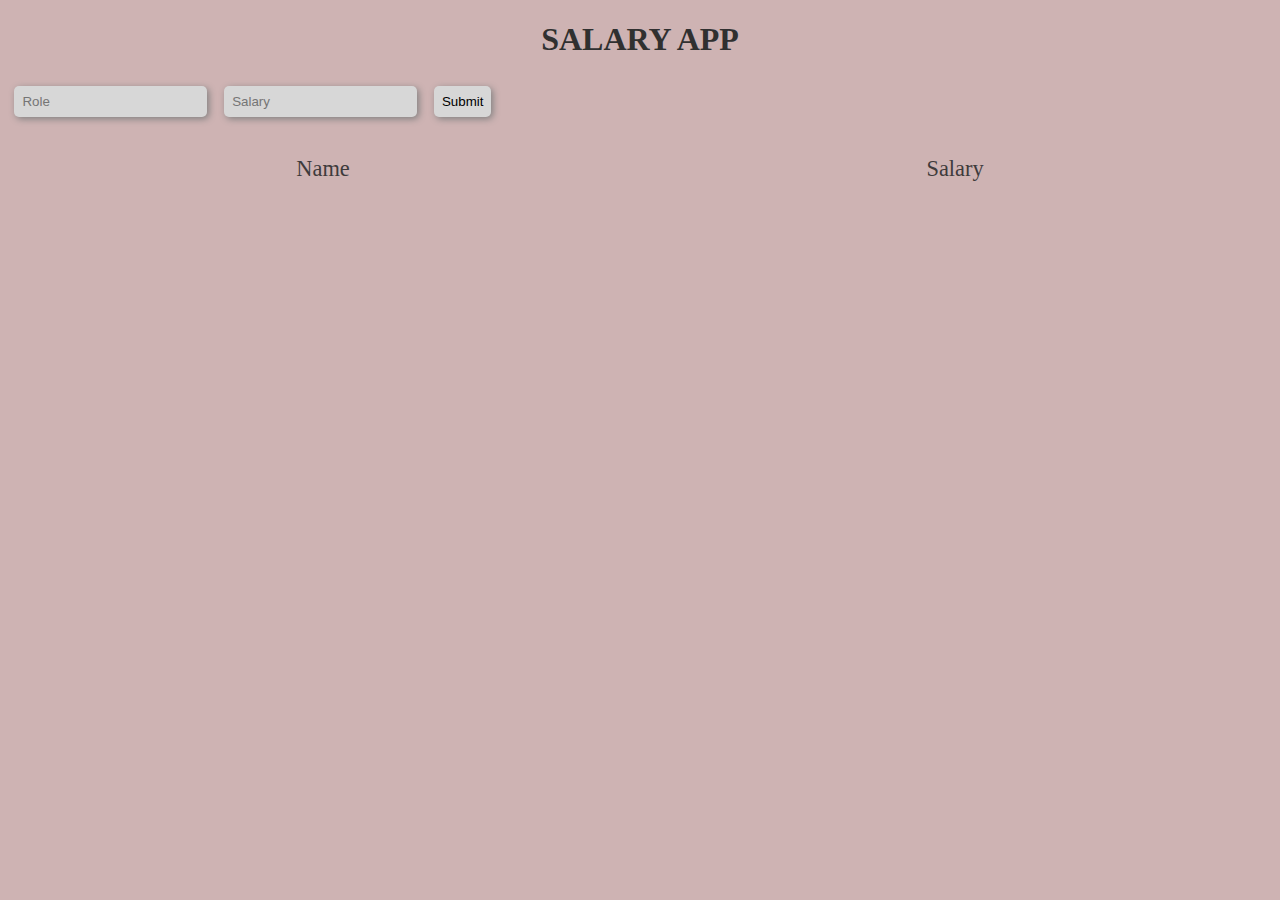
==== index.html @ e1011140 "first commit" ====
<!DOCTYPE html>
<html lang="en">
<head>
    <meta charset="UTF-8">
    <meta http-equiv="X-UA-Compatible" content="IE=edge">
    <meta name="viewport" content="width=device-width, initial-scale=1.0">
    <link rel="stylesheet" href="./styles/style.css">
    <title>Salary App</title>
</head>
<body>
    <div class="title-container">
        <h1>Salary App</h1>
    </div>
    <div class="container-app">
        <form class="form-data">
            <input name="name" type="text" class="input-name" placeholder="Role">
            <input name="slr" type="number" class="input-salary" placeholder="Salary">
            <input type="submit" class="btn-submit">
        </form>
    </div>

    <div class="content-container">
        <div class="text-name">Name</div>
        <div class="text-slr">Salary</div>
    </div>
    






    <script src="./js/main.js"></script>
</body>
</html>
---- styles/style.css ----
body {
  background-color: #ceb3b3;
}

body .title-container {
  text-align: center;
  text-transform: uppercase;
  color: #303030;
}

body .container-app {
  width: 100%;
  margin: 0 auto;
}

body .container-app input {
  border-radius: 5px;
  border: none;
  background-color: #d7d7d7;
  -webkit-box-shadow: 2px 2px 7px gray;
          box-shadow: 2px 2px 7px gray;
  margin: 0.4rem;
  padding: .5rem;
}

body .content-container {
  display: -webkit-box;
  display: -ms-flexbox;
  display: flex;
  -ms-flex-pack: distribute;
      justify-content: space-around;
  margin-top: 2rem;
  font-size: 1.4rem;
  color: #3e3b3c;
}
/*# sourceMappingURL=style.css.map */
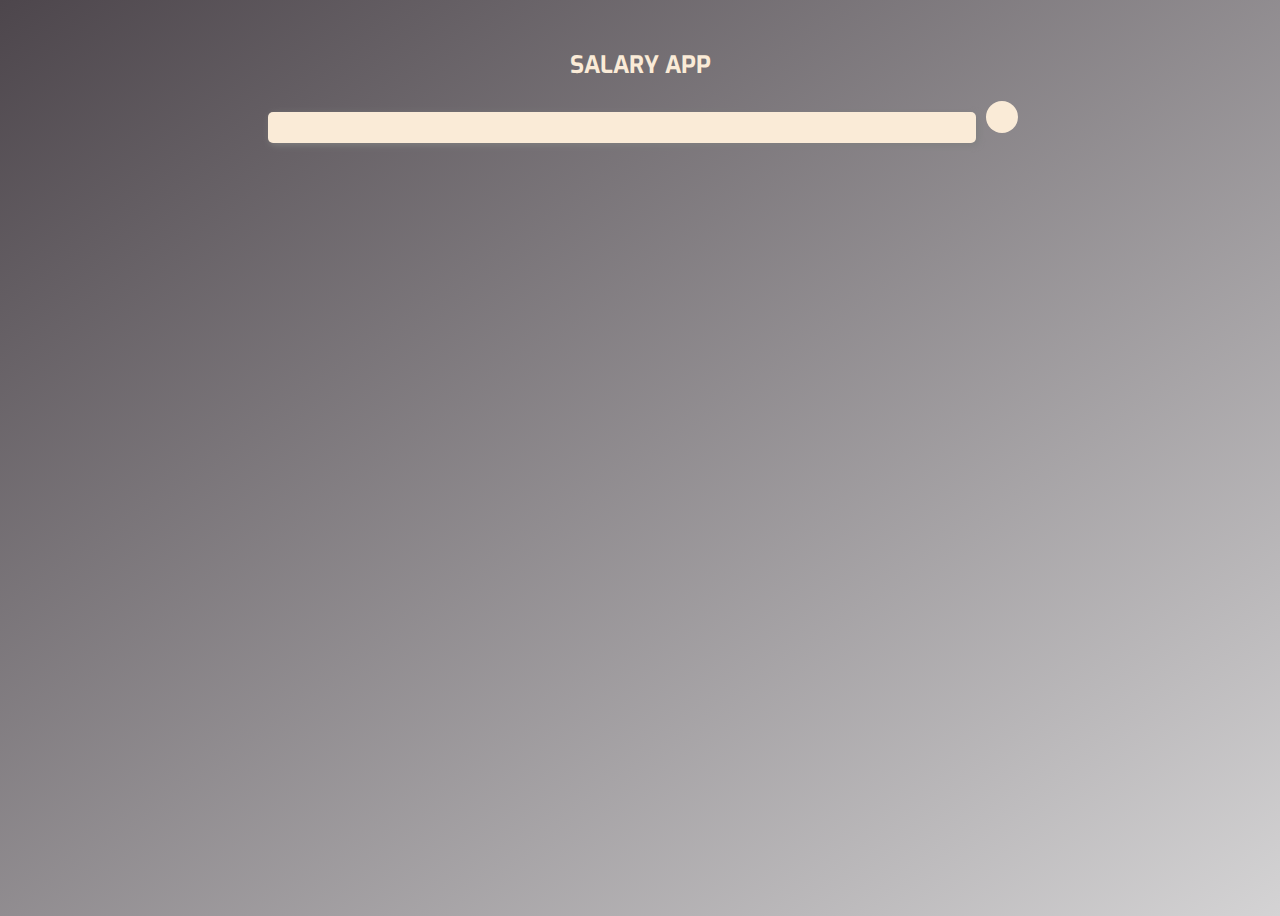
==== commit 973335e1: "completed vers" ====
--- a/index.html
+++ b/index.html
@@ -4,32 +4,40 @@
     <meta charset="UTF-8">
     <meta http-equiv="X-UA-Compatible" content="IE=edge">
     <meta name="viewport" content="width=device-width, initial-scale=1.0">
-    <link rel="stylesheet" href="./styles/style.css">
+    <link rel="stylesheet" href="https://cdnjs.cloudflare.com/ajax/libs/font-awesome/6.1.1/css/all.min.css" integrity="sha512-KfkfwYDsLkIlwQp6LFnl8zNdLGxu9YAA1QvwINks4PhcElQSvqcyVLLD9aMhXd13uQjoXtEKNosOWaZqXgel0g==" crossorigin="anonymous" referrerpolicy="no-referrer"/>
+    <link rel="preconnect" href="https://fonts.googleapis.com" />
+    <link rel="preconnect" href="https://fonts.gstatic.com" crossorigin />
+    <link href="https://fonts.googleapis.com/css2?family=Bebas+Neue&family=Exo:wght@700&family=Permanent+Marker&display=swap" rel="stylesheet"/>
+    <link rel="stylesheet" href="./styles/style.css" />
     <title>Salary App</title>
 </head>
 <body>
-    <div class="title-container">
-        <h1>Salary App</h1>
+    <button class="menu"><i class="fa-solid fa-bars fa-xl"></i></button>
+    <div class="wrapper">
+        <div class="title-container">
+            <h2>Salary App</h2>
+        </div>
+        <div class="container-app">
+            <input type="text" name="text" class="input-main">
+            <button class="btn-submit-main">
+             <i class="fa-solid fa-circle-plus"></i>
+            </button>
+        </div>
+        <div class="side-bar">
+            <i class="fa-solid fa-xmark fa-xl close-btn"></i>
+            <ul class="side-list">
+                <li class="list-item"><a href="./index.html" class="side-link">Main Page</a></li>
+                <li class="list-item"><a href="./set.html" class="side-link">Set Data</a></li>
+            </ul>
+        </div>
     </div>
-    <div class="container-app">
-        <form class="form-data">
-            <input name="name" type="text" class="input-name" placeholder="Role">
-            <input name="slr" type="number" class="input-salary" placeholder="Salary">
-            <input type="submit" class="btn-submit">
-        </form>
-    </div>
-
-    <div class="content-container">
-        <div class="text-name">Name</div>
-        <div class="text-slr">Salary</div>
-    </div>
-    
 
 
 
 
 
 
-    <script src="./js/main.js"></script>
+    <script src="/js/modal.js"></script>
+    <script src="/js/main.js"></script>
 </body>
 </html>--- a/styles/style.css
+++ b/styles/style.css
@@ -1,36 +1,157 @@
+* {
+  -webkit-box-sizing: border-box;
+          box-sizing: border-box;
+}
+
 body {
-  background-color: #ceb3b3;
+  -webkit-box-sizing: border-box;
+          box-sizing: border-box;
+  background-image: -webkit-gradient(linear, left top, right bottom, from(#4d464c), to(#d4d3d4));
+  background-image: linear-gradient(to right bottom, #4d464c, #d4d3d4);
+  min-height: 100vh;
+  font-family: "Exo", sans-serif;
+  min-height: 100vh;
+}
+
+body .wrapper {
+  width: 80%;
+  margin: 0 auto;
+}
+
+body button {
+  background-color: rgba(255, 255, 255, 0);
+  border: none;
+}
+
+body ul, body li {
+  list-style: none;
+}
+
+body a {
+  text-decoration: none;
+}
+
+body .total-salary {
+  text-align: end;
+  margin-right: 1rem;
 }
 
 body .title-container {
   text-align: center;
   text-transform: uppercase;
-  color: #303030;
+  color: antiquewhite;
 }
 
 body .container-app {
   width: 100%;
   margin: 0 auto;
+  text-align: center;
+}
+
+body .container-app .form-data {
+  text-align: center;
 }
 
 body .container-app input {
   border-radius: 5px;
   border: none;
-  background-color: #d7d7d7;
+  background-color: antiquewhite;
   -webkit-box-shadow: 2px 2px 7px gray;
           box-shadow: 2px 2px 7px gray;
   margin: 0.4rem;
-  padding: .5rem;
+  padding: 0.5rem;
+}
+
+body .container-app .input-main {
+  width: 70%;
+}
+
+body .container-app .btn-submit, body .container-app .btn-submit-main {
+  width: 2rem;
+  height: 2rem;
+  background-color: antiquewhite;
+  border: none;
+  border-radius: 50%;
+  color: #575757;
+  cursor: pointer;
 }
 
 body .content-container {
+  width: 90%;
+  margin: 0 auto;
+  -webkit-box-align: center;
+      -ms-flex-align: center;
+          align-items: center;
   display: -webkit-box;
   display: -ms-flexbox;
   display: flex;
+  -ms-flex-wrap: wrap;
+      flex-wrap: wrap;
+  -webkit-box-flex: 1;
+      -ms-flex: 1 1 100%;
+          flex: 1 1 100%;
   -ms-flex-pack: distribute;
       justify-content: space-around;
   margin-top: 2rem;
   font-size: 1.4rem;
-  color: #3e3b3c;
+  color: antiquewhite;
+}
+
+body .content-container .text-name,
+body .content-container .text-slr {
+  width: 50%;
+  text-align: center;
+  border-bottom: 1px solid antiquewhite;
+  position: relative;
+}
+
+body .content-container .trash {
+  right: 2rem;
+  font-size: 1.4rem;
+  float: right;
+  cursor: pointer;
+  color: #b85252;
+}
+
+body .menu {
+  color: antiquewhite;
+  border: none;
+}
+
+body .side-bar {
+  height: 100vh;
+  position: absolute;
+  top: 0;
+  left: 0;
+  background-color: antiquewhite;
+  opacity: 0.95;
+  width: 40%;
+  -webkit-transform: translate(-100%);
+          transform: translate(-100%);
+  overflow: hidden;
+  -webkit-transition: 1s;
+  transition: 1s;
+  text-transform: uppercase;
+}
+
+body .side-bar .close-btn {
+  margin: 1rem;
+  color: #575757;
+}
+
+body .side-bar .side-list {
+  margin-top: 1rem;
+  line-height: 3;
+}
+
+body .side-bar .side-link {
+  color: #575757;
+}
+
+body .show {
+  -webkit-transform: translate(0);
+          transform: translate(0);
+  -webkit-transition: 1s;
+  transition: 1s;
 }
 /*# sourceMappingURL=style.css.map */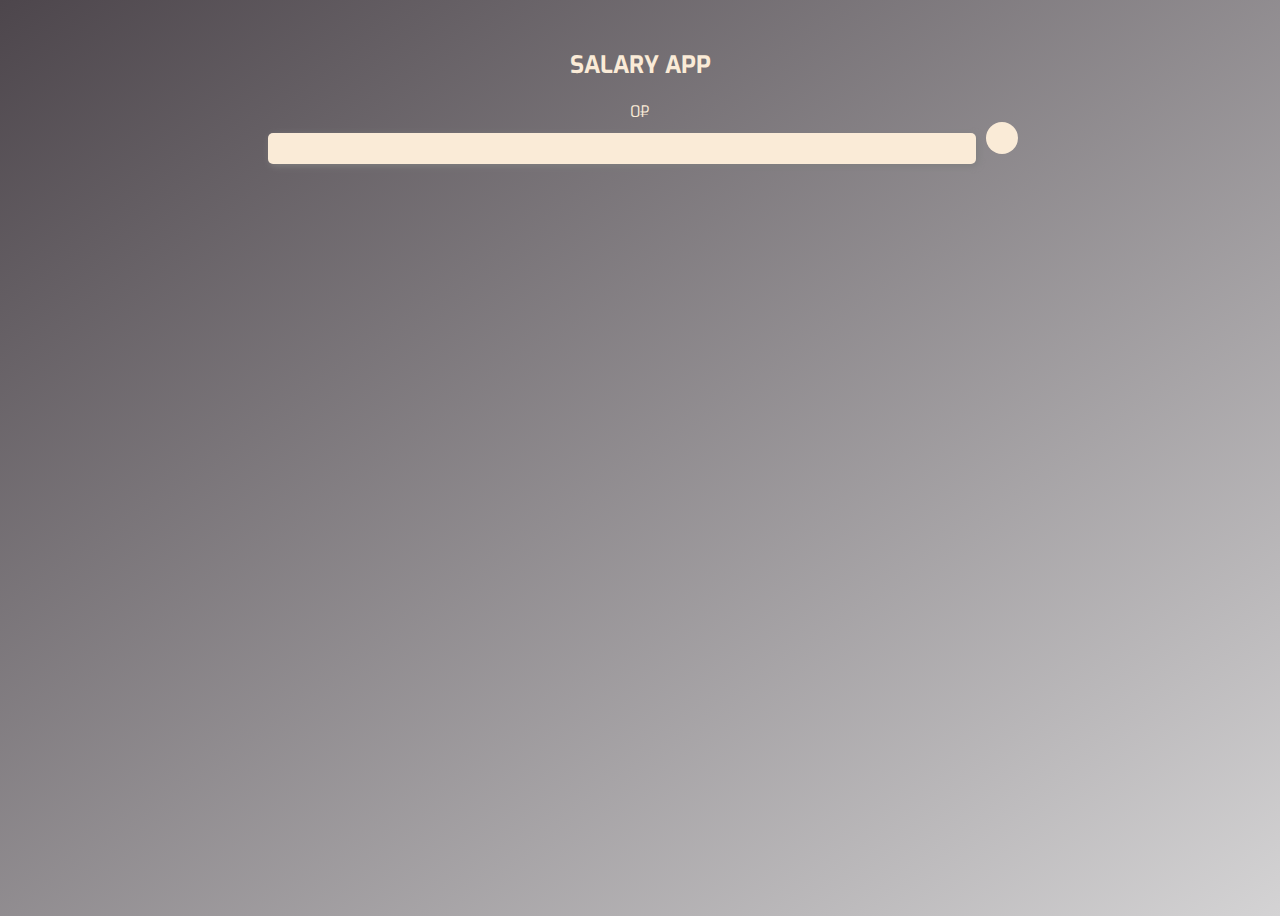
==== commit 9b7e8903: "Update index.html" ====
--- a/index.html
+++ b/index.html
@@ -9,6 +9,7 @@
     <link rel="preconnect" href="https://fonts.gstatic.com" crossorigin />
     <link href="https://fonts.googleapis.com/css2?family=Bebas+Neue&family=Exo:wght@700&family=Permanent+Marker&display=swap" rel="stylesheet"/>
     <link rel="stylesheet" href="./styles/style.css" />
+    
     <title>Salary App</title>
 </head>
 <body>
@@ -16,6 +17,7 @@
     <div class="wrapper">
         <div class="title-container">
             <h2>Salary App</h2>
+            <div class="total">0&#x20bd</div>
         </div>
         <div class="container-app">
             <input type="text" name="text" class="input-main">
@@ -23,6 +25,12 @@
              <i class="fa-solid fa-circle-plus"></i>
             </button>
         </div>
+
+        <div class="main-container">
+           
+        </div>
+
+
         <div class="side-bar">
             <i class="fa-solid fa-xmark fa-xl close-btn"></i>
             <ul class="side-list">
@@ -37,7 +45,7 @@
 
 
 
-    <script src="/js/modal.js"></script>
-    <script src="/js/main.js"></script>
+    <script src="./js/modal.js"></script>
+    <script src="./js/main.js"></script>
 </body>
-</html>+</html>
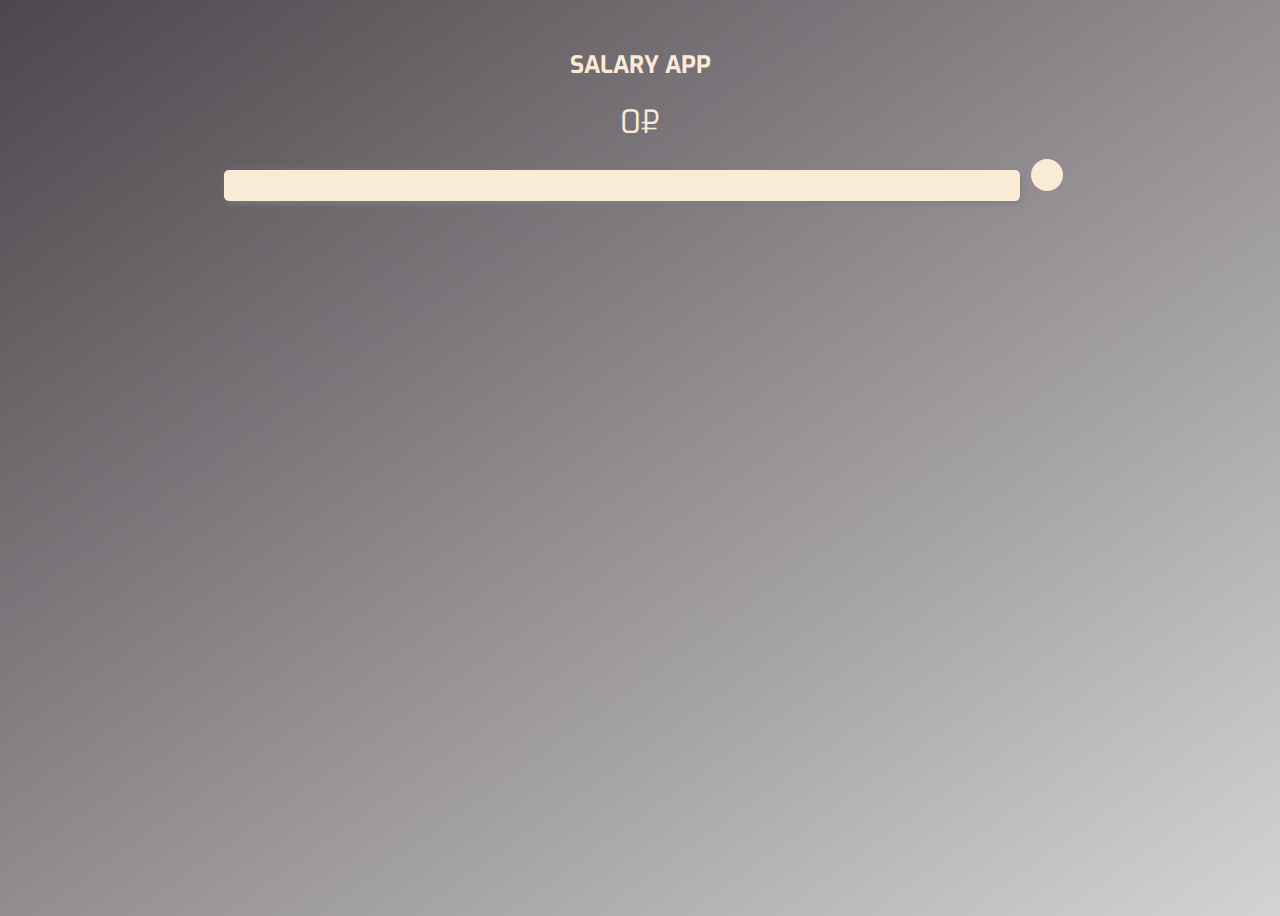
==== commit a058ea61: "final version" ====
--- a/index.html
+++ b/index.html
@@ -48,4 +48,4 @@
     <script src="./js/modal.js"></script>
     <script src="./js/main.js"></script>
 </body>
-</html>
+</html>--- a/styles/style.css
+++ b/styles/style.css
@@ -14,7 +14,7 @@
 }
 
 body .wrapper {
-  width: 80%;
+  width: 90%;
   margin: 0 auto;
 }
 
@@ -76,7 +76,7 @@
   cursor: pointer;
 }
 
-body .content-container {
+body .content-container, body .main-container {
   width: 90%;
   margin: 0 auto;
   -webkit-box-align: center;
@@ -93,21 +93,22 @@
   -ms-flex-pack: distribute;
       justify-content: space-around;
   margin-top: 2rem;
-  font-size: 1.4rem;
+  font-size: 1.3rem;
   color: antiquewhite;
 }
 
-body .content-container .text-name,
-body .content-container .text-slr {
+body .content-container .text-name, body .main-container .text-name,
+body .content-container .text-slr,
+body .main-container .text-slr {
   width: 50%;
   text-align: center;
   border-bottom: 1px solid antiquewhite;
   position: relative;
 }
 
-body .content-container .trash {
+body .content-container .trash, body .main-container .trash {
   right: 2rem;
-  font-size: 1.4rem;
+  font-size: 1.2rem;
   float: right;
   cursor: pointer;
   color: #b85252;
@@ -154,4 +155,22 @@
   -webkit-transition: 1s;
   transition: 1s;
 }
+
+body .main-container {
+  text-align: center;
+  width: 80%;
+}
+
+body .main-container .role-name {
+  margin: 0 auto 1rem;
+  width: 100%;
+  color: antiquewhite;
+  border-bottom: 1px solid antiquewhite;
+}
+
+body .total {
+  text-align: center;
+  font-size: 2rem;
+  margin-bottom: 1rem;
+}
 /*# sourceMappingURL=style.css.map */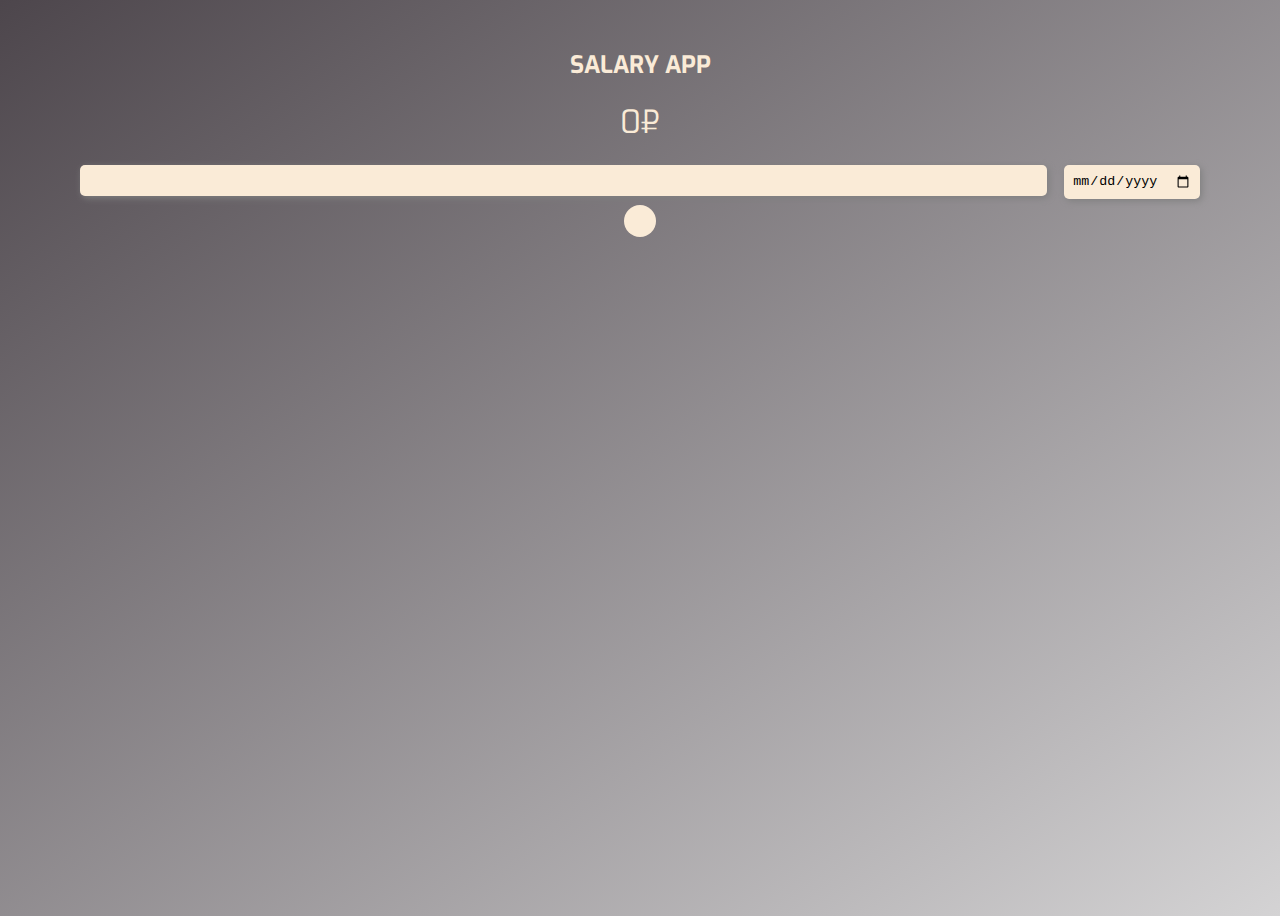
==== commit 633e87fd: "Merge branch 'version2.0' into master" ====
--- a/index.html
+++ b/index.html
@@ -21,6 +21,7 @@
         </div>
         <div class="container-app">
             <input type="text" name="text" class="input-main">
+            <input type="date" class="date-input">
             <button class="btn-submit-main">
              <i class="fa-solid fa-circle-plus"></i>
             </button>
@@ -35,7 +36,7 @@
             <i class="fa-solid fa-xmark fa-xl close-btn"></i>
             <ul class="side-list">
                 <li class="list-item"><a href="./index.html" class="side-link">Main Page</a></li>
-                <li class="list-item"><a href="./set.html" class="side-link">Set Data</a></li>
+                <li class="list-item"><a href="./set.html" class="side-link">Salary Storage</a></li>
             </ul>
         </div>
     </div>
@@ -48,4 +49,4 @@
     <script src="./js/modal.js"></script>
     <script src="./js/main.js"></script>
 </body>
-</html>+</html>
--- a/styles/style.css
+++ b/styles/style.css
@@ -25,6 +25,9 @@
 
 body ul, body li {
   list-style: none;
+  padding: 0;
+  margin: 0;
+  text-align: center;
 }
 
 body a {
@@ -50,6 +53,13 @@
 
 body .container-app .form-data {
   text-align: center;
+  display: -webkit-box;
+  display: -ms-flexbox;
+  display: flex;
+  -webkit-box-orient: vertical;
+  -webkit-box-direction: normal;
+      -ms-flex-direction: column;
+          flex-direction: column;
 }
 
 body .container-app input {
@@ -62,8 +72,14 @@
   padding: 0.5rem;
 }
 
+body .container-app .input-name, body .container-app .input-salary {
+  width: 70%;
+  margin: 0 auto;
+  margin-bottom: 1rem;
+}
+
 body .container-app .input-main {
-  width: 70%;
+  width: 85%;
 }
 
 body .container-app .btn-submit, body .container-app .btn-submit-main {
@@ -74,6 +90,7 @@
   border-radius: 50%;
   color: #575757;
   cursor: pointer;
+  margin: 0 auto;
 }
 
 body .content-container, body .main-container {
@@ -93,14 +110,14 @@
   -ms-flex-pack: distribute;
       justify-content: space-around;
   margin-top: 2rem;
-  font-size: 1.3rem;
+  font-size: 1.5rem;
   color: antiquewhite;
 }
 
 body .content-container .text-name, body .main-container .text-name,
 body .content-container .text-slr,
 body .main-container .text-slr {
-  width: 50%;
+  width: 45%;
   text-align: center;
   border-bottom: 1px solid antiquewhite;
   position: relative;
@@ -126,7 +143,7 @@
   left: 0;
   background-color: antiquewhite;
   opacity: 0.95;
-  width: 40%;
+  width: 50%;
   -webkit-transform: translate(-100%);
           transform: translate(-100%);
   overflow: hidden;
@@ -158,7 +175,7 @@
 
 body .main-container {
   text-align: center;
-  width: 80%;
+  width: 90%;
 }
 
 body .main-container .role-name {
@@ -173,4 +190,6 @@
   font-size: 2rem;
   margin-bottom: 1rem;
 }
-/*# sourceMappingURL=style.css.map */+body .text-date {
+  font-size: 1rem;
+
